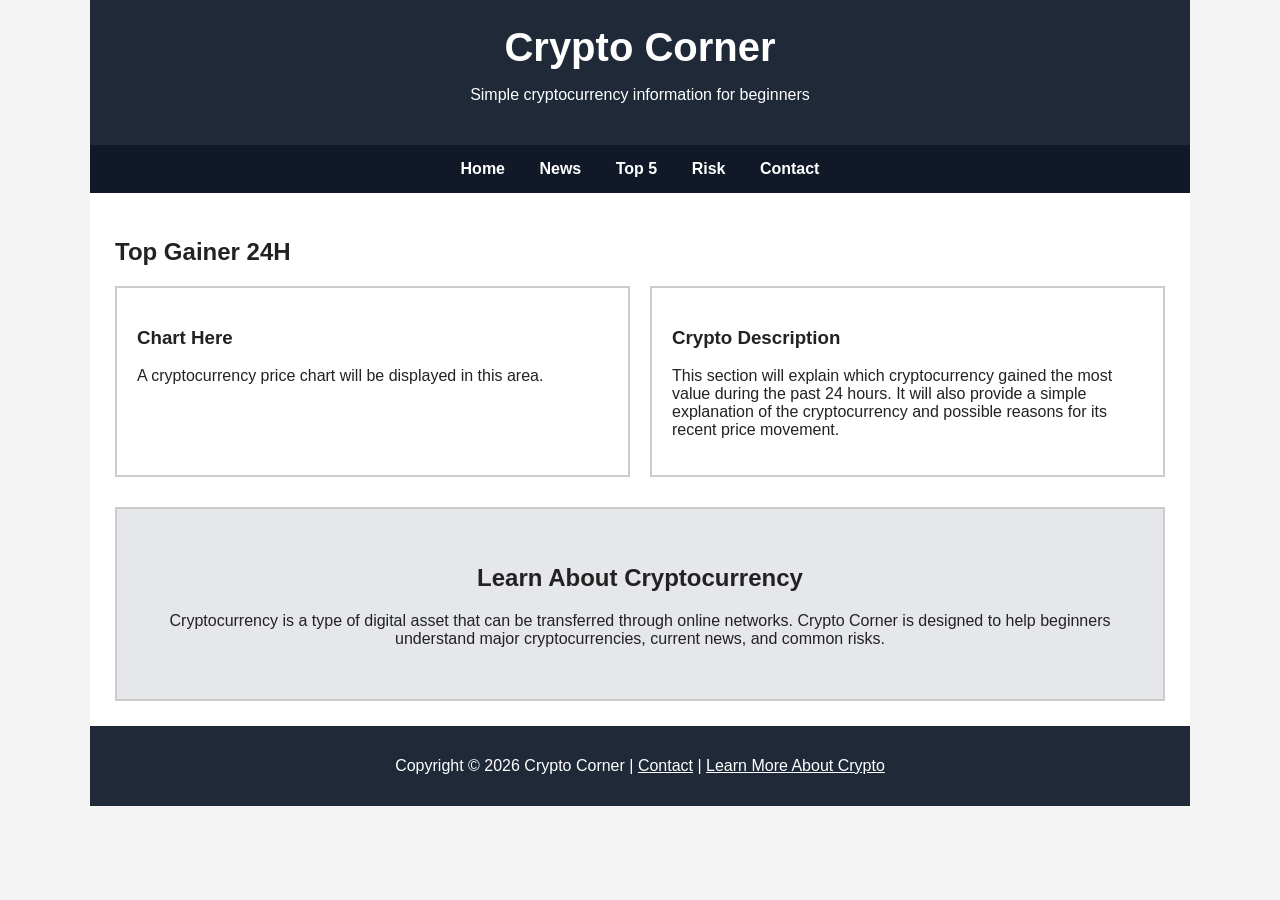
==== index.html @ 2c8669d4 "Add files via upload" ====
<!DOCTYPE html>

<html lang="en">

<head>
  <title>Crypto Corner</title>
  <meta charset="utf-8">
  <meta name="description" content="Crypto Corner provides simple cryptocurrency information for beginners.">
  <meta name="viewport" content="width=device-width, initial-scale=1.0">
  <link rel="stylesheet" href="crypto.css">
</head>

<body>

  <div id="wrapper">

<header>
  <h1>Crypto Corner</h1>
  <p>Simple cryptocurrency information for beginners</p>
</header>

<nav>
  <a href="index.html">Home</a>
  <a href="news.html">News</a>
  <a href="top5.html">Top 5</a>
  <a href="risk.html">Risk</a>
  <a href="contact.html">Contact</a>
</nav>

<main>

  <section class="gainer">
    <h2>Top Gainer 24H</h2>

    <div class="gainer-content">

      <div class="chart-box">
        <h3>Chart Here</h3>
        <p>A cryptocurrency price chart will be displayed in this area.</p>
      </div>

      <div class="description">
        <h3>Crypto Description</h3>
        <p>
          This section will explain which cryptocurrency gained the most
          value during the past 24 hours. It will also provide a simple
          explanation of the cryptocurrency and possible reasons for its
          recent price movement.
        </p>
      </div>

    </div>
  </section>

  <section class="hero">
    <h2>Learn About Cryptocurrency</h2>
    <p>
      Cryptocurrency is a type of digital asset that can be transferred
      through online networks. Crypto Corner is designed to help beginners
      understand major cryptocurrencies, current news, and common risks.
    </p>
  </section>

</main>

<footer>
  <p>
    Copyright &copy; 2026 Crypto Corner |
    <a href="contact.html">Contact</a> |
    <a href="https://www.coinbase.com/learn" target="_blank">Learn More About Crypto</a>
  </p>
</footer>

  </div>

</body>

</html>
---- crypto.css ----
* {
  box-sizing: border-box;
}

body {
  margin: 0;
  background-color: #f4f4f4;
  color: #222222;
  font-family: Arial, Helvetica, sans-serif;
}

#wrapper {
  width: 90%;
  max-width: 1100px;
  margin: auto;
  background-color: #ffffff;
}

header {
  background-color: #1f2937;
  color: #ffffff;
  text-align: center;
  padding: 25px;
}

header h1 {
  margin: 0;
  font-size: 2.5em;
}

nav {
  background-color: #111827;
  text-align: center;
  padding: 15px;
}

nav a {
  color: #ffffff;
  text-decoration: none;
  font-weight: bold;
  margin: 0 15px;
}

nav a:hover {
  text-decoration: underline;
}

main {
  padding: 25px;
}

.gainer {
  margin-bottom: 30px;
}

.gainer-content {
  display: flex;
  gap: 20px;
}

.chart-box,
.description {
  width: 50%;
  border: 2px solid #cccccc;
  padding: 20px;
  min-height: 180px;
}

.hero {
  border: 2px solid #cccccc;
  padding: 35px;
  text-align: center;
  background-color: #e5e7eb;
}

footer {
  background-color: #1f2937;
  color: #ffffff;
  text-align: center;
  padding: 15px;
}

footer a {
  color: #ffffff;
}
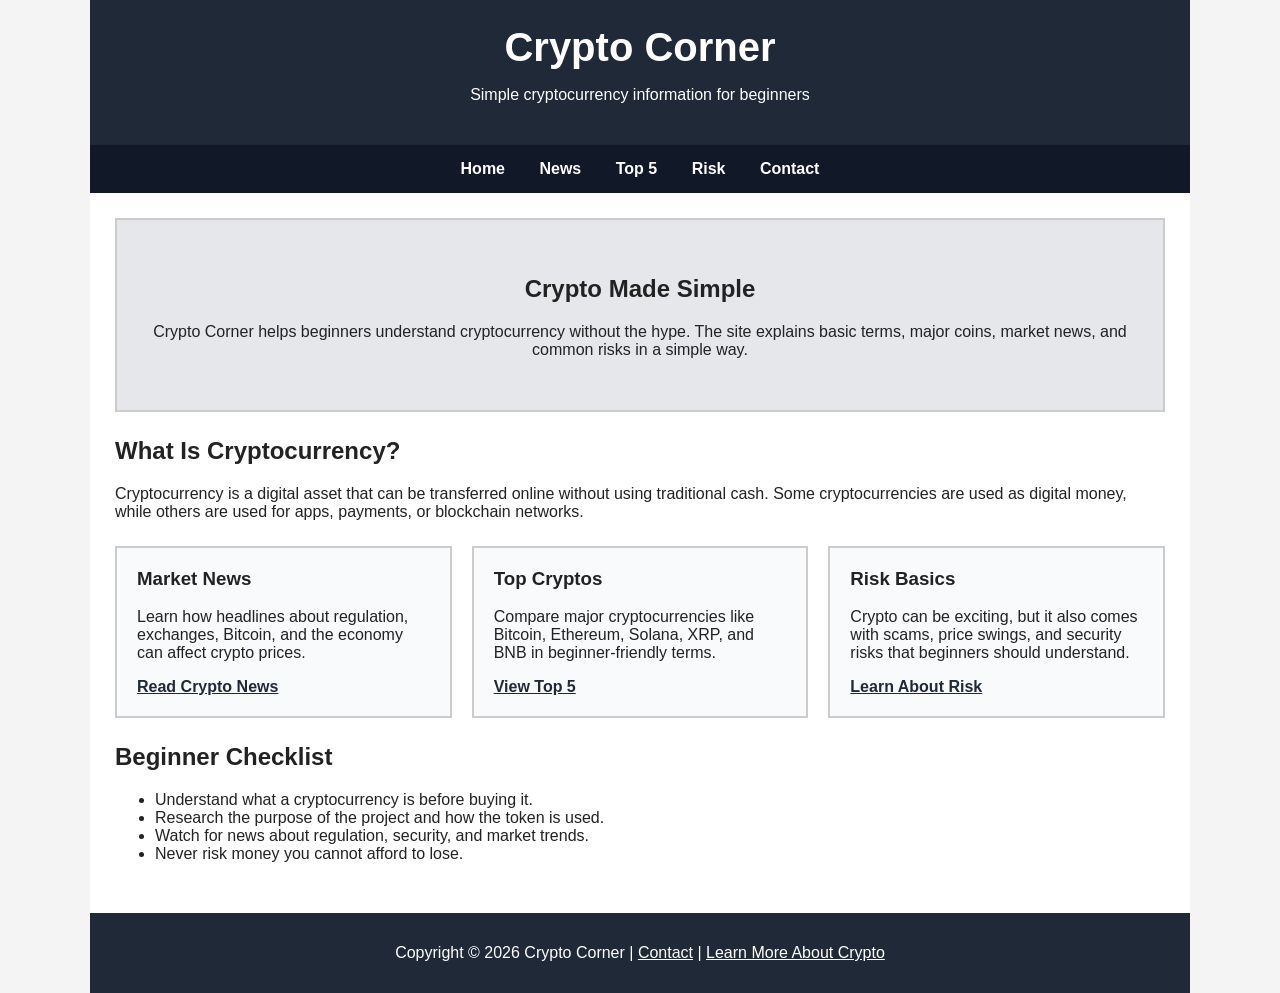
==== commit 4a61ab92: "Project Update 2" ====
--- a/index.html
+++ b/index.html
@@ -1,5 +1,4 @@
 <!DOCTYPE html>
-
 <html lang="en">
 
 <head>
@@ -14,65 +13,92 @@
 
   <div id="wrapper">
 
-<header>
-  <h1>Crypto Corner</h1>
-  <p>Simple cryptocurrency information for beginners</p>
-</header>
+    <header>
+      <h1>Crypto Corner</h1>
+      <p>Simple cryptocurrency information for beginners</p>
+    </header>
 
-<nav>
-  <a href="index.html">Home</a>
-  <a href="news.html">News</a>
-  <a href="top5.html">Top 5</a>
-  <a href="risk.html">Risk</a>
-  <a href="contact.html">Contact</a>
-</nav>
+    <nav>
+      <a href="index.html">Home</a>
+      <a href="news.html">News</a>
+      <a href="top5.html">Top 5</a>
+      <a href="risk.html">Risk</a>
+      <a href="contact.html">Contact</a>
+    </nav>
 
-<main>
+    <main>
 
-  <section class="gainer">
-    <h2>Top Gainer 24H</h2>
+      <section class="hero">
+        <h2>Crypto Made Simple</h2>
+        <p>
+          Crypto Corner helps beginners understand cryptocurrency without the hype.
+          The site explains basic terms, major coins, market news, and common risks
+          in a simple way.
+        </p>
+      </section>
 
-    <div class="gainer-content">
+      <section>
+        <h2>What Is Cryptocurrency?</h2>
+        <p>
+          Cryptocurrency is a digital asset that can be transferred online without
+          using traditional cash. Some cryptocurrencies are used as digital money,
+          while others are used for apps, payments, or blockchain networks.
+        </p>
+      </section>
 
-      <div class="chart-box">
-        <h3>Chart Here</h3>
-        <p>A cryptocurrency price chart will be displayed in this area.</p>
-      </div>
+      <section class="info-grid">
 
-      <div class="description">
-        <h3>Crypto Description</h3>
-        <p>
-          This section will explain which cryptocurrency gained the most
-          value during the past 24 hours. It will also provide a simple
-          explanation of the cryptocurrency and possible reasons for its
-          recent price movement.
-        </p>
-      </div>
+        <article class="info-card">
+          <h3>Market News</h3>
+          <p>
+            Learn how headlines about regulation, exchanges, Bitcoin, and the economy
+            can affect crypto prices.
+          </p>
+          <a href="news.html">Read Crypto News</a>
+        </article>
 
-    </div>
-  </section>
+        <article class="info-card">
+          <h3>Top Cryptos</h3>
+          <p>
+            Compare major cryptocurrencies like Bitcoin, Ethereum, Solana, XRP, and
+            BNB in beginner-friendly terms.
+          </p>
+          <a href="top5.html">View Top 5</a>
+        </article>
 
-  <section class="hero">
-    <h2>Learn About Cryptocurrency</h2>
-    <p>
-      Cryptocurrency is a type of digital asset that can be transferred
-      through online networks. Crypto Corner is designed to help beginners
-      understand major cryptocurrencies, current news, and common risks.
-    </p>
-  </section>
+        <article class="info-card">
+          <h3>Risk Basics</h3>
+          <p>
+            Crypto can be exciting, but it also comes with scams, price swings, and
+            security risks that beginners should understand.
+          </p>
+          <a href="risk.html">Learn About Risk</a>
+        </article>
 
-</main>
+      </section>
 
-<footer>
-  <p>
-    Copyright &copy; 2026 Crypto Corner |
-    <a href="contact.html">Contact</a> |
-    <a href="https://www.coinbase.com/learn" target="_blank">Learn More About Crypto</a>
-  </p>
-</footer>
+      <section>
+        <h2>Beginner Checklist</h2>
+        <ul>
+          <li>Understand what a cryptocurrency is before buying it.</li>
+          <li>Research the purpose of the project and how the token is used.</li>
+          <li>Watch for news about regulation, security, and market trends.</li>
+          <li>Never risk money you cannot afford to lose.</li>
+        </ul>
+      </section>
+
+    </main>
+
+    <footer>
+      <p>
+        Copyright &copy; 2026 Crypto Corner |
+        <a href="contact.html">Contact</a> |
+        <a href="https://www.coinbase.com/learn" target="_blank">Learn More About Crypto</a>
+      </p>
+    </footer>
 
   </div>
 
 </body>
 
-</html>
+</html>
--- a/crypto.css
+++ b/crypto.css
@@ -49,27 +49,76 @@
   padding: 25px;
 }
 
-.gainer {
-  margin-bottom: 30px;
-}
-
-.gainer-content {
-  display: flex;
-  gap: 20px;
-}
-
-.chart-box,
-.description {
-  width: 50%;
-  border: 2px solid #cccccc;
-  padding: 20px;
-  min-height: 180px;
+section {
+  margin-bottom: 25px;
 }
 
 .hero {
   border: 2px solid #cccccc;
   padding: 35px;
   text-align: center;
+  background-color: #e5e7eb;
+  margin-bottom: 25px;
+}
+
+.info-grid {
+  display: flex;
+  gap: 20px;
+  margin-top: 20px;
+}
+
+.info-card {
+  width: 33%;
+  border: 2px solid #cccccc;
+  padding: 20px;
+  background-color: #f9fafb;
+}
+
+.info-card h3 {
+  margin-top: 0;
+}
+
+.info-card a {
+  font-weight: bold;
+  color: #1f2937;
+}
+
+.news-grid {
+  display: flex;
+  gap: 20px;
+  margin-top: 20px;
+}
+
+.news-card {
+  width: 33%;
+  border: 2px solid #cccccc;
+  padding: 20px;
+  background-color: #f9fafb;
+}
+
+.news-card h3 {
+  margin-top: 0;
+}
+
+.news-card a {
+  font-weight: bold;
+  color: #1f2937;
+}
+
+table {
+  width: 100%;
+  border-collapse: collapse;
+  margin-top: 20px;
+}
+
+th,
+td {
+  border: 1px solid #cccccc;
+  padding: 12px;
+  text-align: left;
+}
+
+th {
   background-color: #e5e7eb;
 }
 
@@ -82,4 +131,21 @@
 
 footer a {
   color: #ffffff;
+}
+
+@media (max-width: 700px) {
+  .info-grid,
+  .news-grid {
+    flex-direction: column;
+  }
+
+  .info-card,
+  .news-card {
+    width: 100%;
+  }
+
+  nav a {
+    display: block;
+    margin: 10px 0;
+  }
 }
